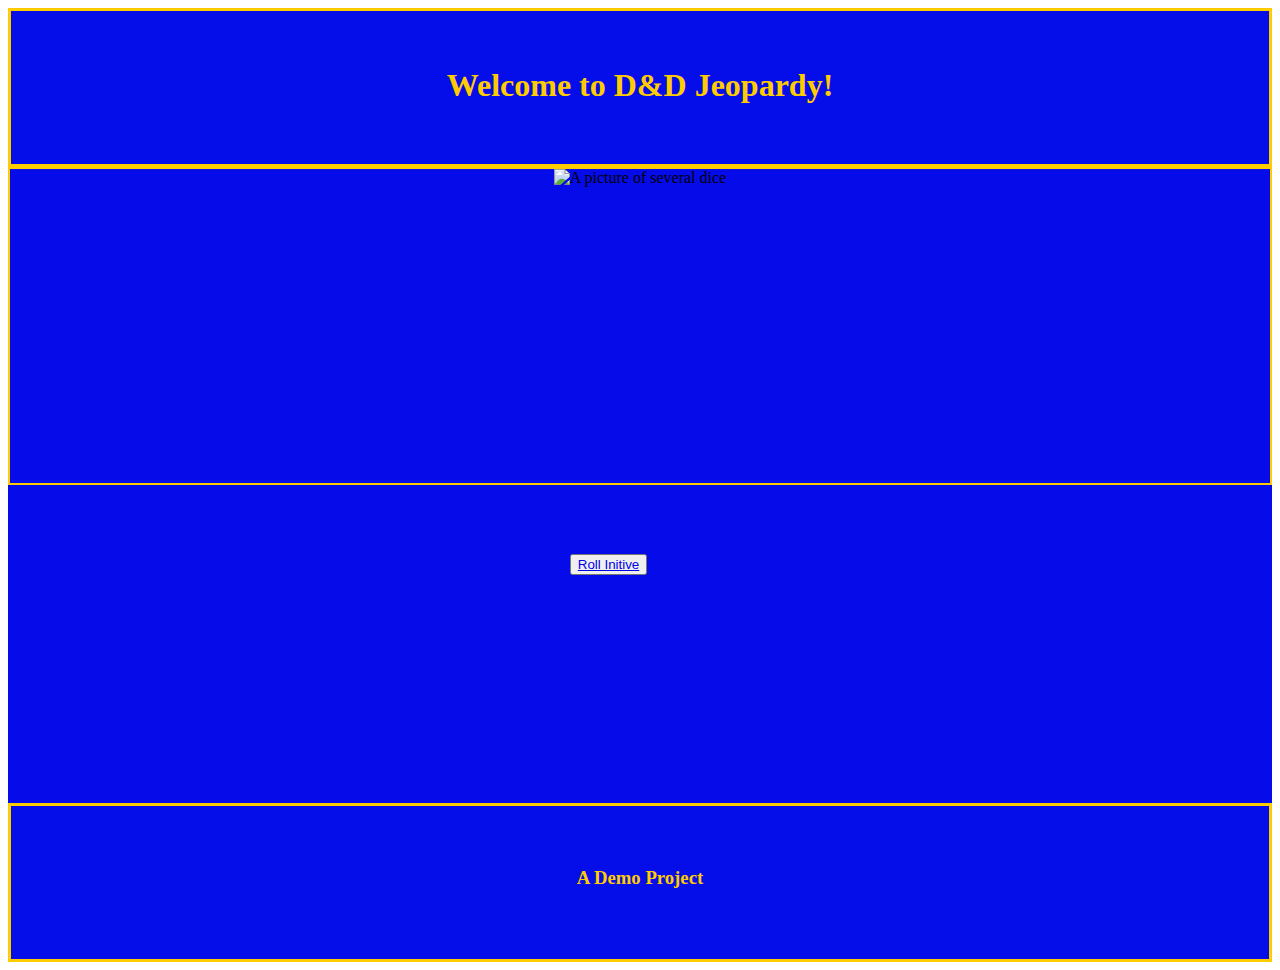
==== Jeopardy/html/index.html @ 15d8d900 "tidy up" ====
<!DOCTYPE html>
<html lang="en">

<head>
  <meta charset="UTF-8">
  <meta http-equiv="X-UA-Compatible" content="IE=edge">
  <meta name="viewport" content="width=device-width, initial-scale=1.0">
  <!-- Link to the CSS file -->
  <link rel="stylesheet" href="../styles/styles.main.page.css">
  <!-- Set the title of the document -->
  <title>Jeopardy</title>
</head>

<body>
  <!-- Link to the JavaScript file -->
  <script src="index.js"></script>
  <!-- Make a container for the document content -->
  <div class="container">
    <!-- Make a header section -->
    <div class="header">
      <!-- Make a header -->
      <p>
      <h1>Welcome to D&D Jeopardy!</h1>
      </p>
    </div>
    <!-- Make a footer section -->
    <div class="footer">
      <!-- Make a footer -->
      <p>
      <h3>A Demo Project</h3>
      </p>
    </div>
    <!-- Make a section for an image -->
    <div class="image">
      <!-- An image with the source and alternate text -->
      <image
        src="https://images.unsplash.com/photo-1650024520226-b63a33baff60?ixlib=rb-4.0.3&ixid=MnwxMjA3fDB8MHxzZWFyY2h8NXx8ZDIwfGVufDB8fDB8fA%3D%3D&auto=format&fit=crop&w=700&q=60"
        alt="A picture of several dice"></image>
    </div>
    <!-- Make a section for playing the game -->
    <div class="play">
      <!-- Make a section for starting the game -->
      <div class="play-here">
        <!-- Make a button and a link to the first round of the game -->
        <p>
          <button>
            <a href="Round.1.html"> Roll Initive</a>
          </button>
        </p>
      </div>
    </div>
  </div>
</body>

</html>
---- Jeopardy/styles/styles.main.page.css ----
.container {
  display: grid;
  grid-template-columns: 1fr 1fr 1fr;
  grid-template-rows: 1fr 1fr 1fr 1fr 1fr 1fr;
  gap: 0px 0px;
  grid-auto-flow: row;
  grid-template-areas:
    "header header header"
    "image image image"
    "image image image"
    ". play ."
    ". . ."
    "footer footer footer";
  background-color: #060CE9;
}

.header {
  grid-area: header;
  display: grid;
  justify-content: center;
  display: grid;
  border-style: solid;
  border-color: #FFCC00;
  border-width: 3px;
  background-color: #060ee9e3;
}

.footer {
  grid-area: footer;
  display: grid;
  justify-content: center;
  border-style: solid;
  border-color: #FFCC00;
  border-width: 3px;
  background-color: #060ee9e3;
}

.image {
  grid-area: image;
  display: grid;
  border-style: solid;
  border-color: #FFCC00;
  border-width: 2px;
  justify-content: center;
}

.play {
  display: grid;
  grid-template-columns: 1fr 1fr 1fr;
  grid-template-rows: 1fr 1fr 1fr;
  gap: 0px 0px;
  grid-auto-flow: row;
  grid-template-areas:
    ". . ."
    ". play-here ."
    ". . .";
  grid-area: play;

}

.play-here {
  grid-area: play-here;
  display: grid;

}

h1,
p,
h3 {
  color: #FFCC00;
}
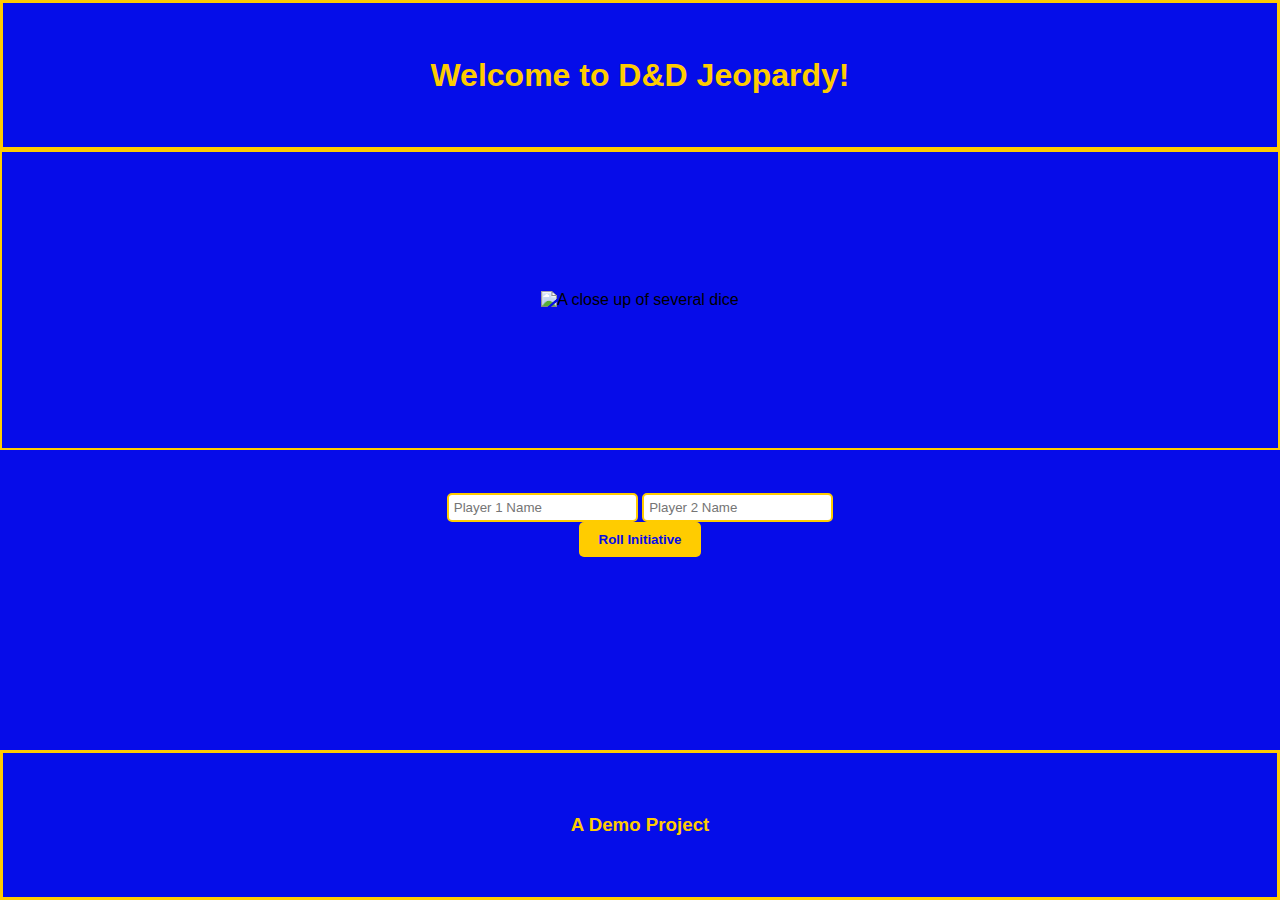
==== commit 868a0270: "lets see if it likes me now" ====
--- a/Jeopardy/html/index.html
+++ b/Jeopardy/html/index.html
@@ -1,55 +1,37 @@
 <!DOCTYPE html>
 <html lang="en">
+  <head>
+    <meta charset="UTF-8" />
+    <meta http-equiv="X-UA-Compatible" content="IE=edge" />
+    <meta name="viewport" content="width=device-width, initial-scale=1.0" />
+    <link rel="stylesheet" href="../styles/styles.main.page.css" />
+    <title>Jeopardy</title>
+  </head>
 
-<head>
-  <meta charset="UTF-8">
-  <meta http-equiv="X-UA-Compatible" content="IE=edge">
-  <meta name="viewport" content="width=device-width, initial-scale=1.0">
-  <!-- Link to the CSS file -->
-  <link rel="stylesheet" href="../styles/styles.main.page.css">
-  <!-- Set the title of the document -->
-  <title>Jeopardy</title>
-</head>
-
-<body>
-  <!-- Link to the JavaScript file -->
-  <script src="index.js"></script>
-  <!-- Make a container for the document content -->
-  <div class="container">
-    <!-- Make a header section -->
-    <div class="header">
-      <!-- Make a header -->
-      <p>
-      <h1>Welcome to D&D Jeopardy!</h1>
-      </p>
-    </div>
-    <!-- Make a footer section -->
-    <div class="footer">
-      <!-- Make a footer -->
-      <p>
-      <h3>A Demo Project</h3>
-      </p>
-    </div>
-    <!-- Make a section for an image -->
-    <div class="image">
-      <!-- An image with the source and alternate text -->
-      <image
-        src="https://images.unsplash.com/photo-1650024520226-b63a33baff60?ixlib=rb-4.0.3&ixid=MnwxMjA3fDB8MHxzZWFyY2h8NXx8ZDIwfGVufDB8fDB8fA%3D%3D&auto=format&fit=crop&w=700&q=60"
-        alt="A picture of several dice"></image>
-    </div>
-    <!-- Make a section for playing the game -->
-    <div class="play">
-      <!-- Make a section for starting the game -->
-      <div class="play-here">
-        <!-- Make a button and a link to the first round of the game -->
-        <p>
-          <button>
-            <a href="Round.1.html"> Roll Initive</a>
-          </button>
-        </p>
+  <body>
+    <script src="../script/index.js"></script>
+    <div class="container">
+      <div class="header">
+        <h1>Welcome to D&D Jeopardy!</h1>
+      </div>
+      <div class="footer">
+        <h3>A Demo Project</h3>
+      </div>
+      <div class="image">
+        <img
+          src="https://images.unsplash.com/photo-1650024520226-b63a33baff60?ixlib=rb-4.0.3&ixid=MnwxMjA3fDB8MHxzZWFyY2h8NXx8ZDIwfGVufDB8fDB8fA%3D%3D&auto=format&fit=crop&w=700&q=60"
+          alt="A close up of several dice"
+        />
+      </div>
+      <div class="play">
+        <div class="play-here">
+          <p>
+            <input type="text" id="player1-name" placeholder="Player 1 Name" />
+            <input type="text" id="player2-name" placeholder="Player 2 Name" />
+            <button id="start-game-button">Roll Initiative</button>
+          </p>
+        </div>
       </div>
     </div>
-  </div>
-</body>
-
-</html>+  </body>
+</html>
--- a/Jeopardy/styles/styles.main.page.css
+++ b/Jeopardy/styles/styles.main.page.css
@@ -1,9 +1,21 @@
+/* Resetting default margin and padding for all elements */
+* {
+  margin: 0;
+  padding: 0;
+  box-sizing: border-box;
+}
+
+/* Body styles */
+body {
+  font-family: Arial, sans-serif;
+}
+
+/* Container styles */
 .container {
   display: grid;
   grid-template-columns: 1fr 1fr 1fr;
-  grid-template-rows: 1fr 1fr 1fr 1fr 1fr 1fr;
-  gap: 0px 0px;
-  grid-auto-flow: row;
+  grid-template-rows: repeat(6, 1fr);
+  gap: 0;
   grid-template-areas:
     "header header header"
     "image image image"
@@ -11,61 +23,83 @@
     ". play ."
     ". . ."
     "footer footer footer";
-  background-color: #060CE9;
+  background-color: #060ce9;
+  height: 100vh;
 }
 
+/* Header styles */
 .header {
   grid-area: header;
-  display: grid;
+  display: flex;
   justify-content: center;
-  display: grid;
-  border-style: solid;
-  border-color: #FFCC00;
-  border-width: 3px;
+  align-items: center;
+  border: 3px solid #ffcc00;
   background-color: #060ee9e3;
 }
 
+.header h1 {
+  color: #ffcc00;
+}
+
+/* Footer styles */
 .footer {
   grid-area: footer;
-  display: grid;
+  display: flex;
   justify-content: center;
-  border-style: solid;
-  border-color: #FFCC00;
-  border-width: 3px;
+  align-items: center;
+  border: 3px solid #ffcc00;
   background-color: #060ee9e3;
 }
 
+.footer h3 {
+  color: #ffcc00;
+}
+
+/* Image styles */
 .image {
   grid-area: image;
-  display: grid;
-  border-style: solid;
-  border-color: #FFCC00;
-  border-width: 2px;
+  display: flex;
   justify-content: center;
+  align-items: center;
+  border: 2px solid #ffcc00;
 }
 
+/* Play styles */
 .play {
+  grid-area: play;
   display: grid;
-  grid-template-columns: 1fr 1fr 1fr;
-  grid-template-rows: 1fr 1fr 1fr;
-  gap: 0px 0px;
-  grid-auto-flow: row;
-  grid-template-areas:
-    ". . ."
-    ". play-here ."
-    ". . .";
-  grid-area: play;
-
+  place-items: center;
 }
 
 .play-here {
-  grid-area: play-here;
   display: grid;
-
+  grid-gap: 10px;
+  place-items: center;
 }
 
+/* Form styles */
+input[type="text"] {
+  padding: 5px;
+  border: 2px solid #ffcc00;
+  border-radius: 5px;
+}
+
+button#start-game-button {
+  background-color: #ffcc00;
+  color: #060ce9;
+  border: none;
+  border-radius: 5px;
+  padding: 10px 20px;
+  cursor: pointer;
+  font-weight: bold;
+}
+
+/* Text styles */
 h1,
 p,
 h3 {
-  color: #FFCC00;
-}+  color: #ffcc00;
+  text-align: center;
+  font-weight: bold;
+  margin: 10px;
+}
